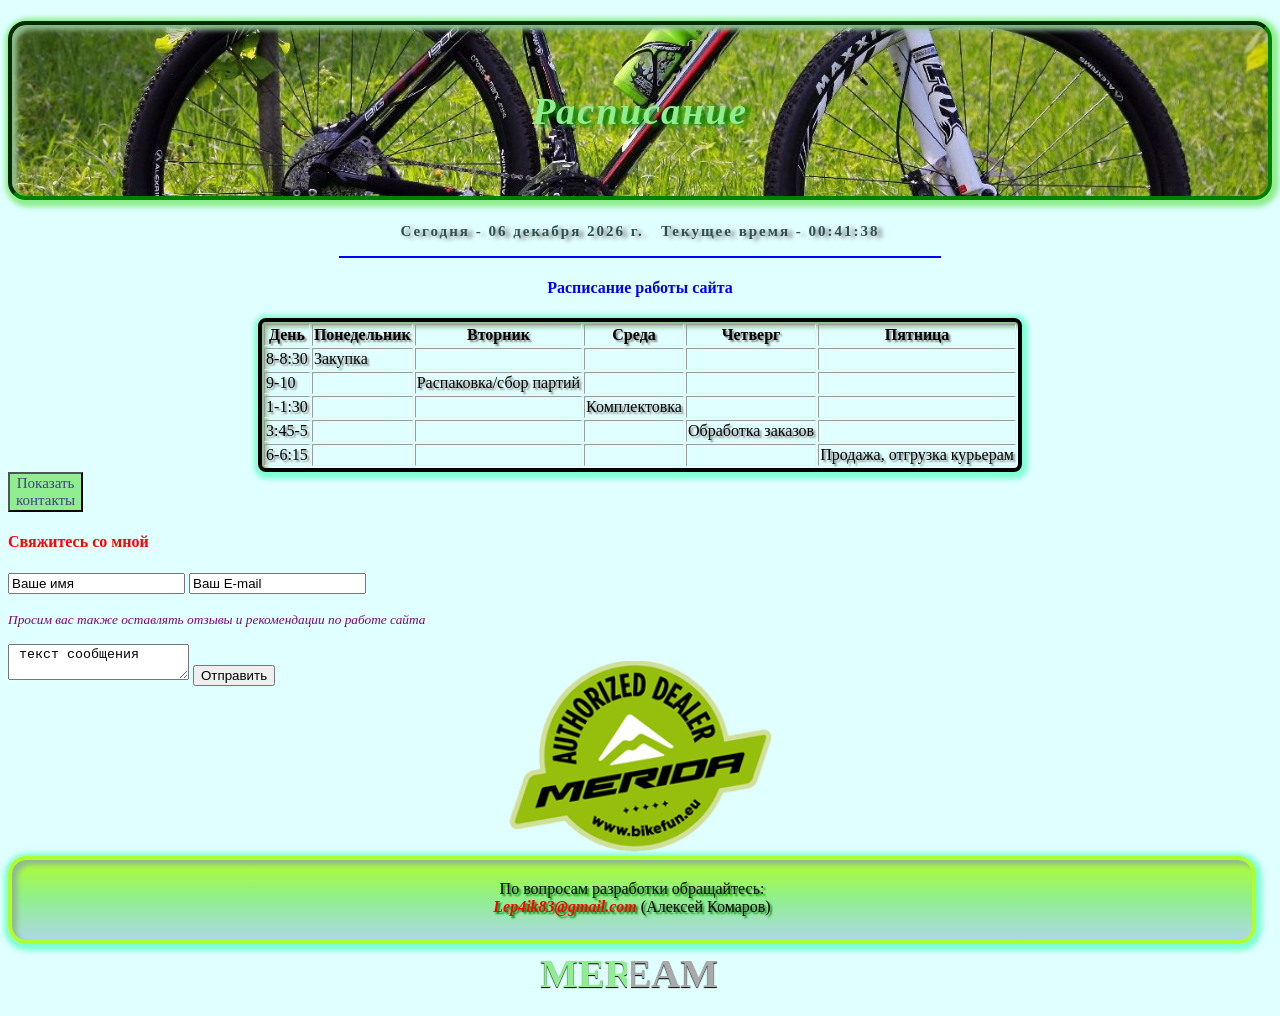
==== 1 html.html @ 147284cb "Just Created Video Downloaded" ====
<!DOCTYPE html>
<!--
To change this license header, choose License Headers in Project Properties.
To change this template file, choose Tools | Templates
and open the template in the editor.
-->
<html>
    <head>
        <title>Расписание работы/контакты</title>
        <meta charset="UTF-8">
        <meta name="viewport" content="width=device-width, initial-scale=1.0">
        <script src="Merida.js" type="text/javascript"></script>
        <link href="Merida.css" rel="stylesheet" type="text/css"/>
    </head>
    <body bgcolor="lightcyan">
        
        <header>
            <h1> 
              <div>
                  <p class="header" align="center"><i>Расписание
                      </i></p>
              </div>
            </h1>
        </header>
        
        <p align="center"><span id="doc_time"></span></p>
        <script type="text/javascript">
                 clock();
        </script>

        <div>
        <hr width="600px" bg color="blue"/>
        <!-- My Schedule section start -->
        <div align="center">
            <h4><font color="blue">Расписание работы сайта</font>        
            </h4>
            <table border="3px">
                <tr>
                    <th>День</th>
                    <th>Понедельник</th>
                    <th>Вторник</th>
                    <th>Среда</th>
                    <th>Четверг</th>
                    <th>Пятница</th>
                </tr>
                <tr>
                    <td>8-8:30</td>
                    <td>Закупка</td>
                    <td></td>
                    <td></td>
                    <td></td>
                    <td></td>
                </tr>
                <tr>
                    <td>9-10</td>
                    <td></td>
                    <td>Распаковка/сбор партий</td>
                    <td></td>
                    <td></td>
                    <td></td>
                </tr>
                <tr>
                    <td>1-1:30</td>
                    <td></td>
                    <td></td>
                    <td>Комплектовка</td>
                    <td></td>
                    <td></td>
                </tr>
                <tr>
                    <td>3:45-5</td>
                    <td></td>
                    <td></td>
                    <td></td>
                    <td>Обработка заказов</td>
                    <td></td>
                </tr>
                <tr>
                    <td>6-6:15</td>
                    <td></td>
                    <td></td>
                    <td></td>
                    <td></td>
                    <td>Продажа, отгрузка курьерам</td>
                </tr>
            </table>
        </div>
        <!-- My Schedule section end -->
        </div>       
        <footer>
            <button onclick="show()">Показать</br>контакты </button>
            <script>
            function show(){
                alert("Тел: 096123456789;\nE-mail:Lep4ik83@gmail.com\nLep4ik-7@mail.ru")
            }    
            </script>
                
        <h4><span style="color:red" >Свяжитесь со мной</span></h4>
            <form>
           <input name="name" type="text" value="Ваше имя" />
           <input name="email" type="text" value="Ваш E-mail" /><br/>
           <p><small><i><font color="purple">
            Просим вас также оставлять отзывы и рекомендации по работе сайта
            </font></i></small></p>
           <textarea name="message"> текст сообщения </textarea>
           <input type="submit" value="Отправить" class="submit" />
            </form>
        <p class="footer" align="center"></p>
        <div class="end" align="center"> По вопросам разработки обращайтесь:
                </br>
                <i><b><font color="red"> Lep4ik83@gmail.com</font></b></i> 
                (Алексей Комаров)
            </div>
       
           </footer> 
       
        
                <marquee width="49%" style="color: lightgreen; 
                         font-size: 40px; font-weight: bolder; 
                         line-height: 150%; 
                         text-shadow: #000000 0px 1px 1px;">MERIDA BIKES 
                    MERIDA BIKES MERIDA BIKES MERIDA BIKES
                </marquee>
                <marquee width="49%" direction="right"
                         style="color: darkgray; 
                         font-size: 40px; font-weight: bolder;
                         line-height: 150%; 
                         text-shadow: #000000 0px 1px 1px;">BIG NINE TEAM BIG NINE TEAM
                    BIG NINE NEAM BIG NINE TEAM BIG NINE TEAM
                </marquee>
    </body>       
</html>
---- Merida.css ----
/*Here will be styles*/

nav {
    background-color: lightcyan;
    float: right;
    font-size: 15px;
    color: darkslateblue;
    font-family: "Cooper Black";
    margin-top: -300px;
    border: 4px inset lightgreen;
    border-radius: 10px;
    box-shadow: 2px 2px 5px 5px lightgreen,
    inset 5px 5px 5px darkseagreen;
}
a {
    text-decoration: underline;
}
button {
    background-color: lightgreen;
    font-size: 15px;
    color: darkslateblue;
    font-family: "Cooper Black";
}
#doc_time {
  color: darkslategrey;
  font-size: 15px;
  font-family: "Harlow Solid Italic";
  font-weight: bold;
  text-shadow: 5px 2px 4px grey;
  letter-spacing: 2px;
  
}

.chart {
    font-size: 15px;
    font-weight: bold;
    color: red;  
    letter-spacing: 2px;
    text-align:center;
}

h1 {background-color:darkcyan;
    color:lightgreen;
    border: 4px inset green;
    border-radius: 18px;
    background-image:url("moab_merida_big_nine.jpg");
    background-size: cover;
    padding: 25px;
    box-shadow: 2px 2px 5px 5px lightgreen,
     inset 5px 5px 5px darkseagreen;
    
}  
.header{
   font-family: "Harlow Solid Italic";
   font-size: 120%;
   text-shadow: 5px 2px 4px green;
   letter-spacing: 2px;
}
body {
   background-image:url("tektro.png");  
   background-size: 300px 100px;

 
}
.description {
    font-size: 15px;
    font-family: "Harlow Solid Italic";    
}

ul {
    color: darkslateblue;
    font-family: "Cooper Black";
    padding: 30px;
    list-style:circle;
    background-color: lightcyan;
    background-image:url("tektro.png");
    background-position: center;
    background-size: 200px 50px;
    border: solid 3px;
    box-shadow: 2px 2px 5px 5px lightgreen,
     inset 5px 5px 5px -5px lightskyblue;
    border-radius: 8px;
    columns: 2;
}
table {
   border: 4px solid;
   border-radius: 8px;
   background-image:url("tektro.png");
   background-size: 5%;
   text-shadow: 2px 2px 2px grey;
   box-shadow: 1px 2px 5px 5px aquamarine,
     inset 5px 5px 5px darkseagreen 
}

.end {
    color: black;
    border: 4px solid greenyellow;
    border-radius: 18px;
    text-shadow: 2px 2px 2px green;
    box-shadow: 1px 2px 5px 5px aquamarine,
     inset 5px 5px 5px darkseagreen;
    padding: 20px;
    float:bottom;
    width: 1200px;
    height: 40px;
    background:linear-gradient(greenyellow,lightgreen,lightblue);
}
.footer {
    margin: -25px; 
    background-image:url("logo_merida_lg.png");
    background-position: center bottom;
    background-repeat: no-repeat;
    background-size: contain;
    background-size: 20%;
    padding: 110px;
}
.section {
    border: 2px solid cadetblue ;
}
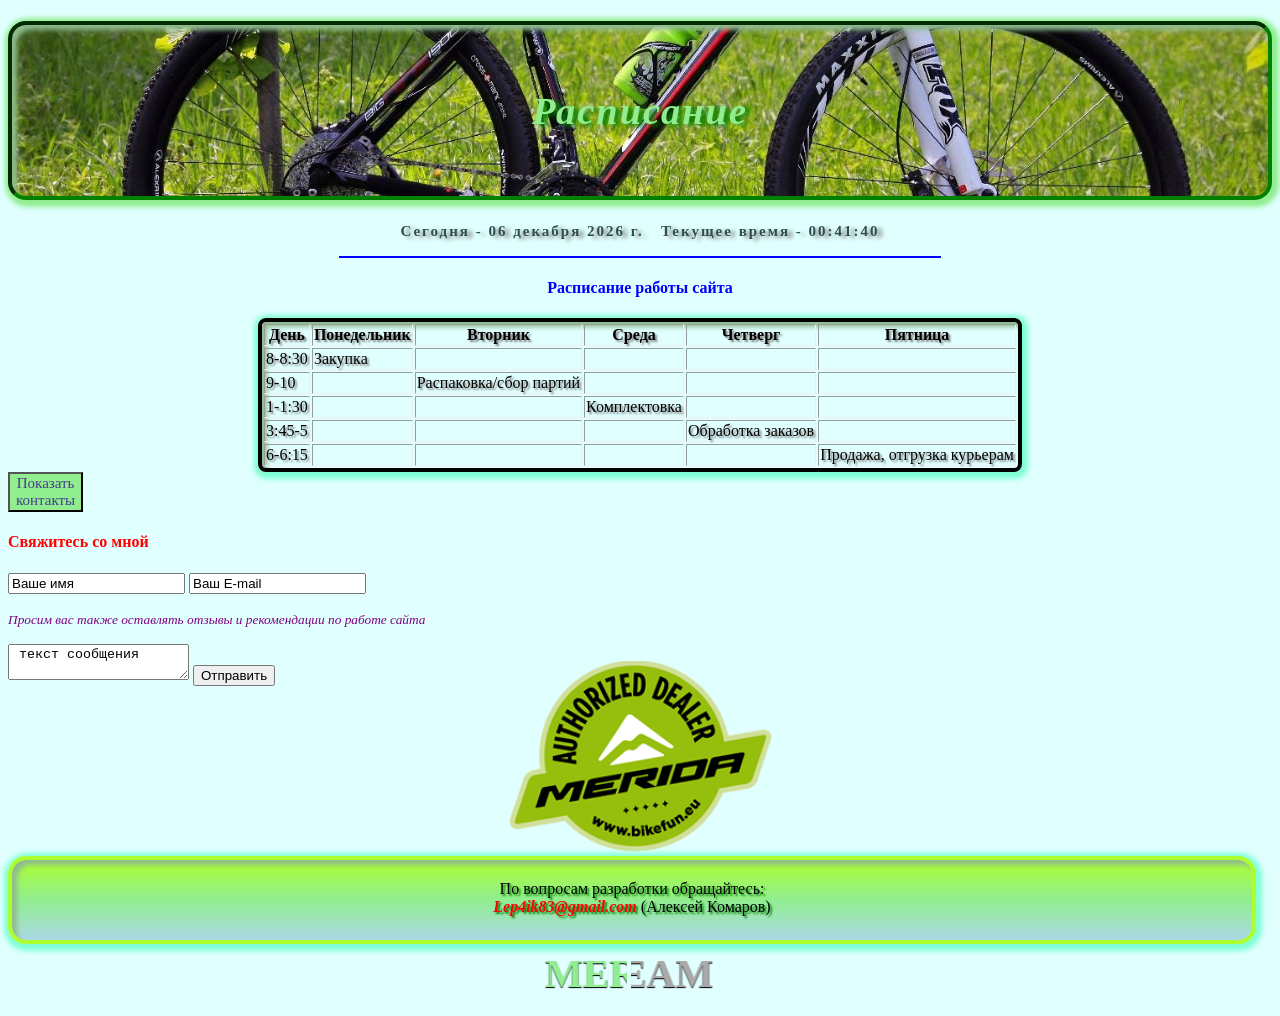
==== commit 09092ce0: "Ыщьу Срфтпув" ====
--- a/1 html.html
+++ b/1 html.html
@@ -113,8 +113,6 @@
             </div>
        
            </footer> 
-       
-        
                 <marquee width="49%" style="color: lightgreen; 
                          font-size: 40px; font-weight: bolder; 
                          line-height: 150%; 
